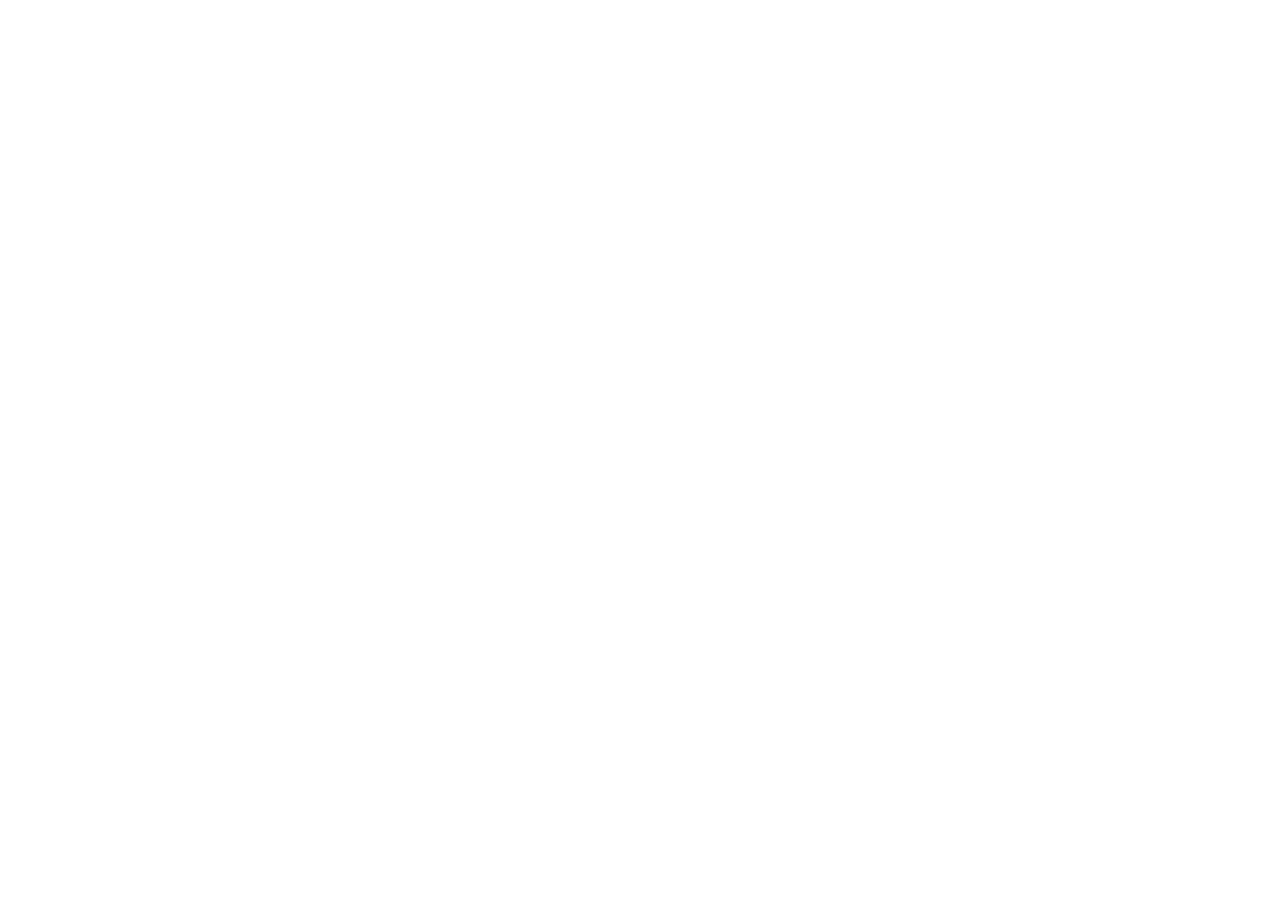
==== JAJA.html @ 79d1e46b "Update JAJA.html" ====
<!DOCTYPE html>
<html>
    <head>
        <title>Arjan Vihar</title>
        <link rel="stylesheet" href="JAJA.css">
        <script src="JAJA.js"></script>

    </head>
    <body>

    </body>
</html>
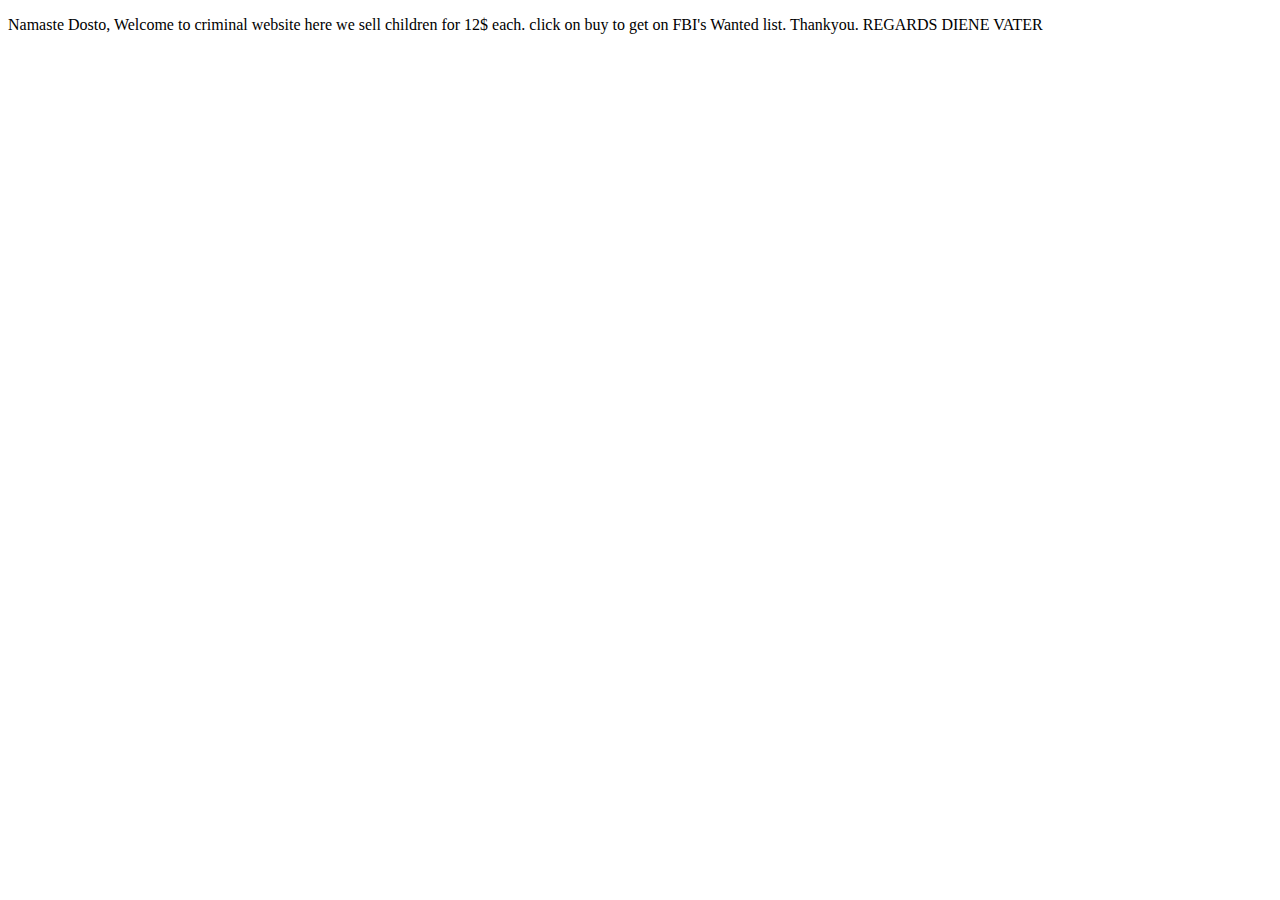
==== commit 7610b2f7: "Update JAJA.html" ====
--- a/JAJA.html
+++ b/JAJA.html
@@ -7,6 +7,14 @@
 
     </head>
     <body>
-
+<p>
+        Namaste Dosto,
+        Welcome to criminal website
+        here we sell children for 12$ each.
+        click on buy to get on FBI's Wanted list.
+        Thankyou.
+        REGARDS
+        DIENE VATER
+</p>
     </body>
 </html>
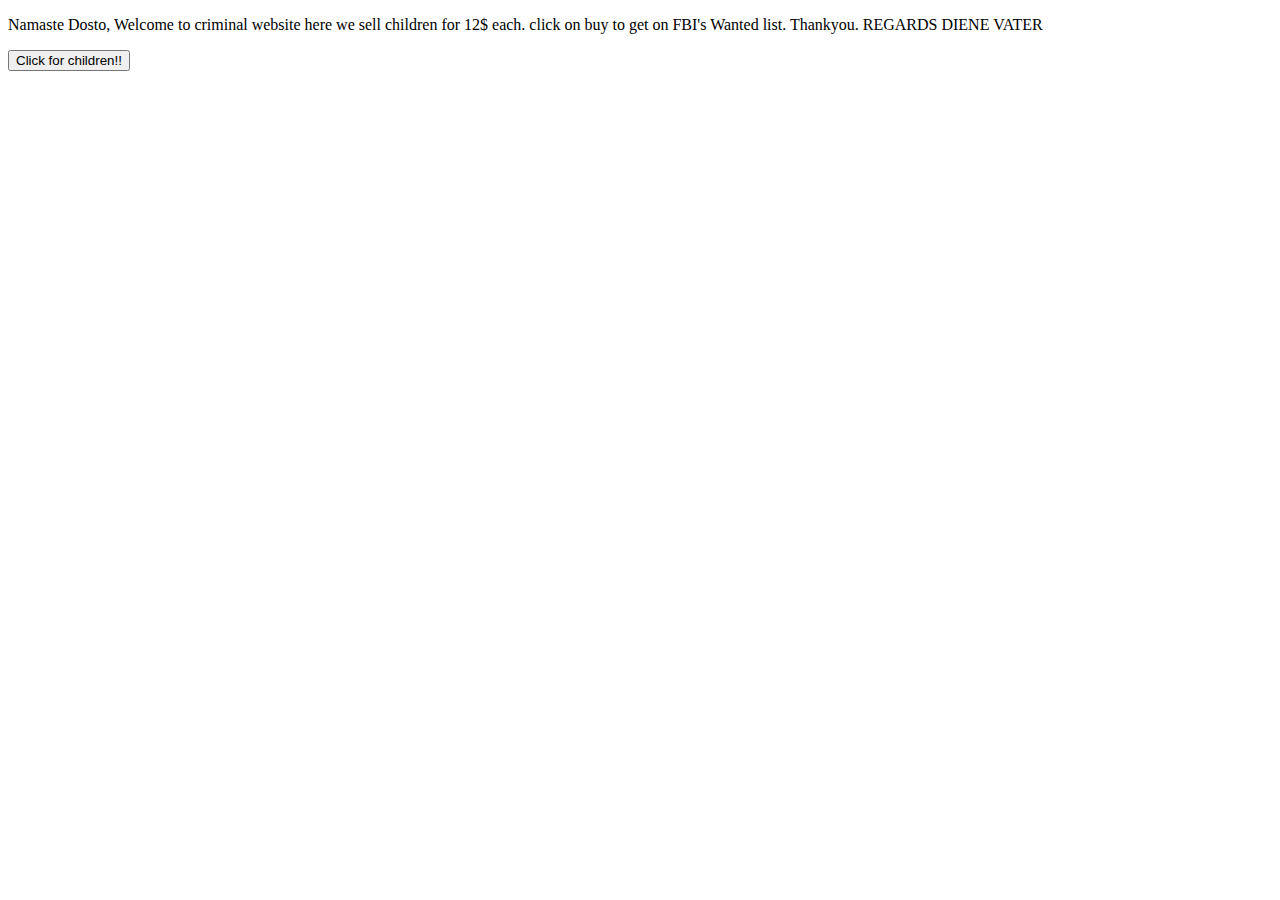
==== commit 908e1b00: "Update JAJA.html" ====
--- a/JAJA.html
+++ b/JAJA.html
@@ -16,5 +16,9 @@
         REGARDS
         DIENE VATER
 </p>
+
+        <button id="children"> 
+            Click for children!!
+        </button>
     </body>
 </html>
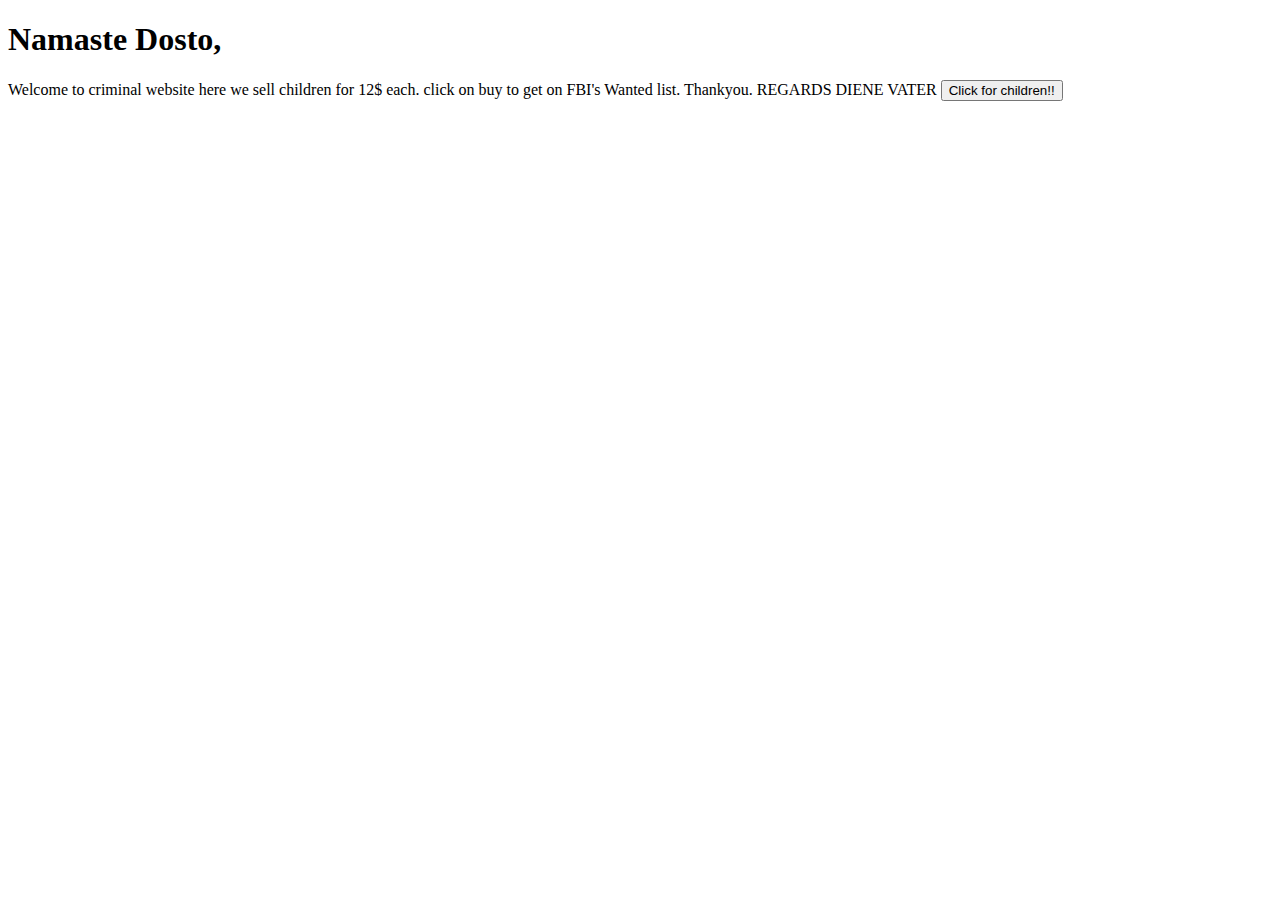
==== commit e061e2a1: "Update JAJA.html" ====
--- a/JAJA.html
+++ b/JAJA.html
@@ -7,15 +7,16 @@
 
     </head>
     <body>
-<p>
+<h1 id="namaste">
         Namaste Dosto,
+</h1>
         Welcome to criminal website
         here we sell children for 12$ each.
         click on buy to get on FBI's Wanted list.
         Thankyou.
         REGARDS
         DIENE VATER
-</p>
+
 
         <button id="children"> 
             Click for children!!
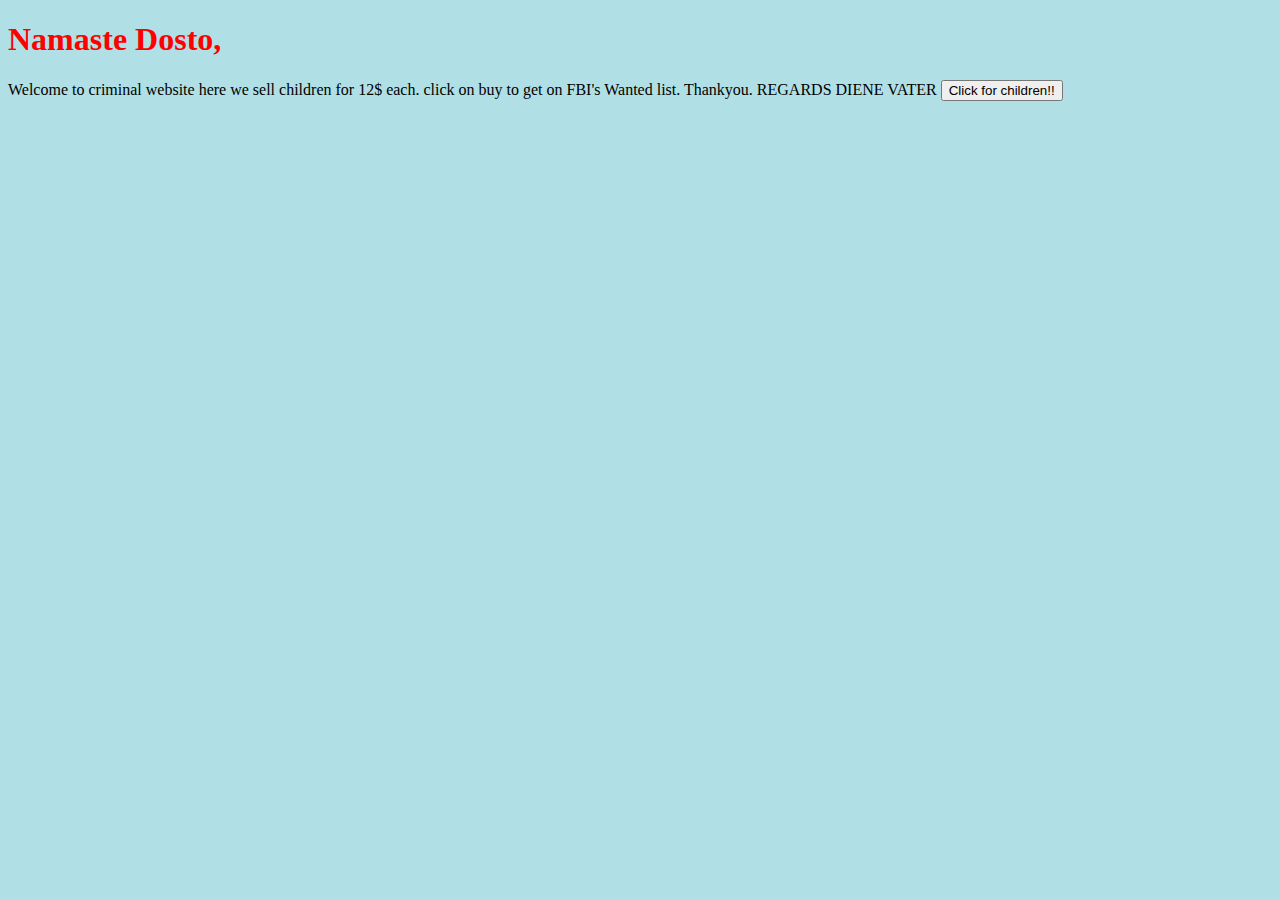
==== commit 096a2738: "Update JAJA.html" ====
--- a/JAJA.html
+++ b/JAJA.html
@@ -6,8 +6,8 @@
         <script src="JAJA.js"></script>
 
     </head>
-    <body>
-<h1 id="namaste">
+    <body style="background-color:powderblue;">
+<h1 style="color:red;">
         Namaste Dosto,
 </h1>
         Welcome to criminal website
--- a/JAJA.css
+++ b/JAJA.css
@@ -0,0 +1,3 @@
+.h1{
+  color:red;
+}
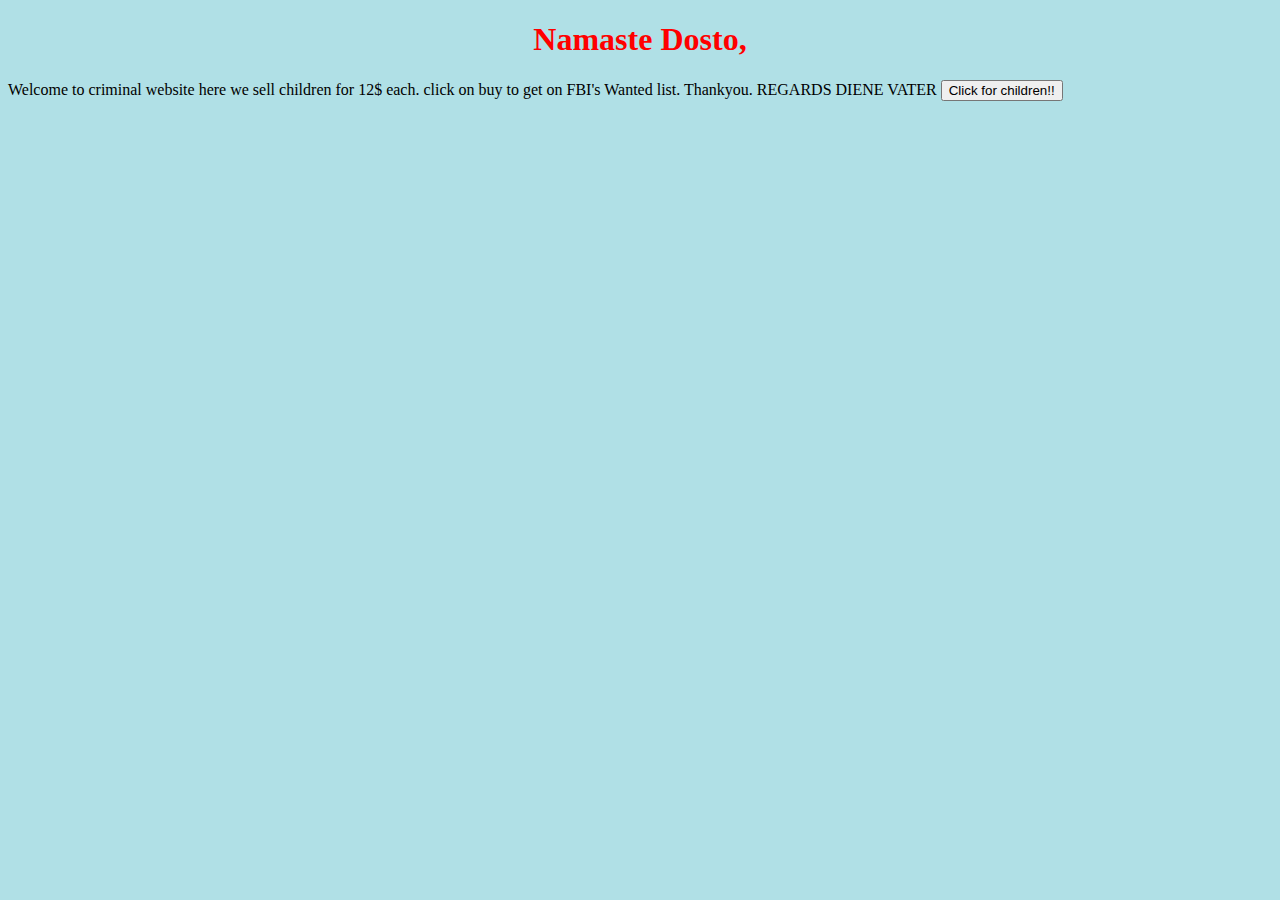
==== commit 33afd633: "Update JAJA.html" ====
--- a/JAJA.html
+++ b/JAJA.html
@@ -7,7 +7,7 @@
 
     </head>
     <body style="background-color:powderblue;">
-<h1 style="color:red;">
+<h1 style="color:red; text-align: center">
         Namaste Dosto,
 </h1>
         Welcome to criminal website
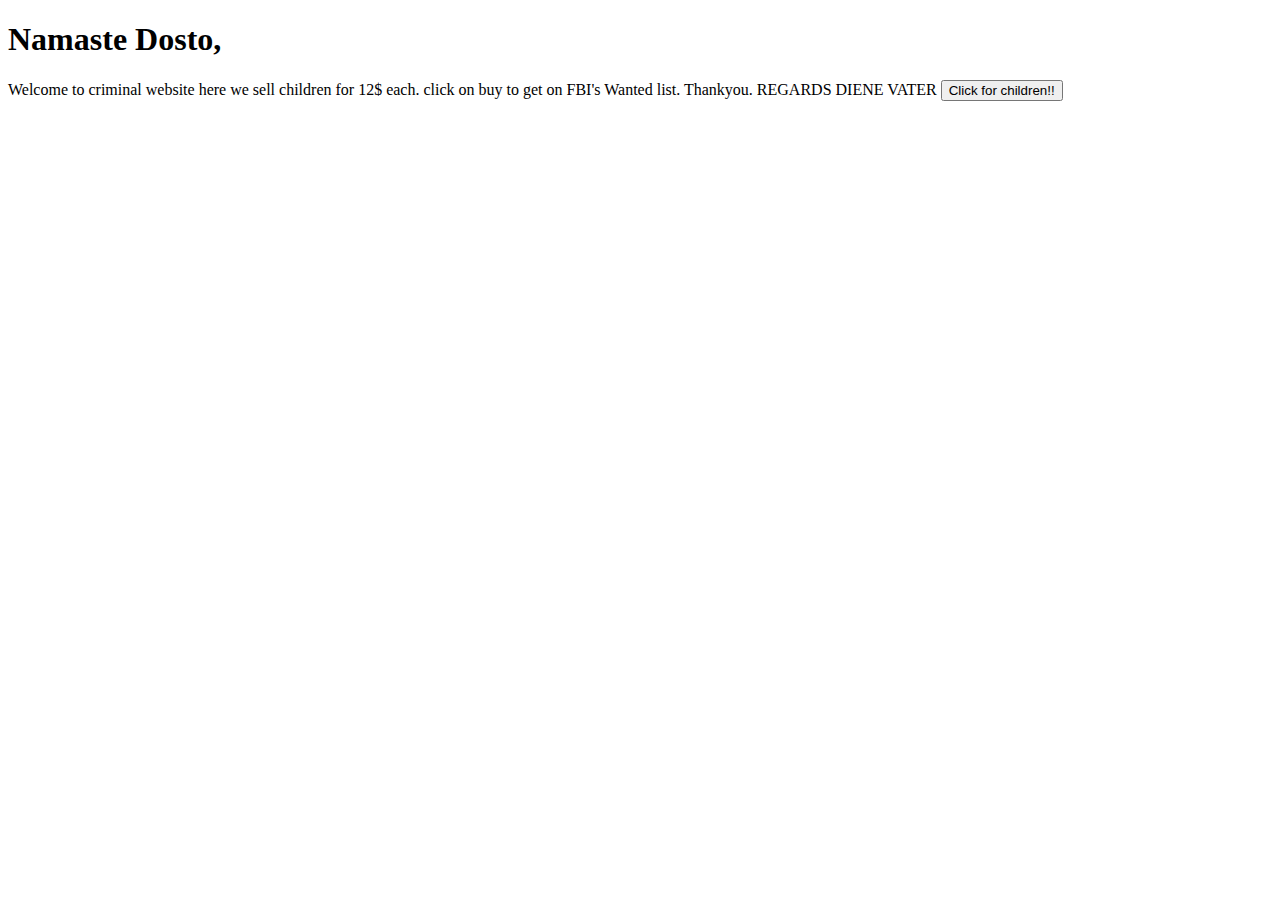
==== commit 9ef845cb: "Update JAJA.html" ====
--- a/JAJA.html
+++ b/JAJA.html
@@ -6,8 +6,8 @@
         <script src="JAJA.js"></script>
 
     </head>
-    <body style="background-color:powderblue;">
-<h1 style="color:red; text-align: center">
+    <body>
+<h1>
         Namaste Dosto,
 </h1>
         Welcome to criminal website
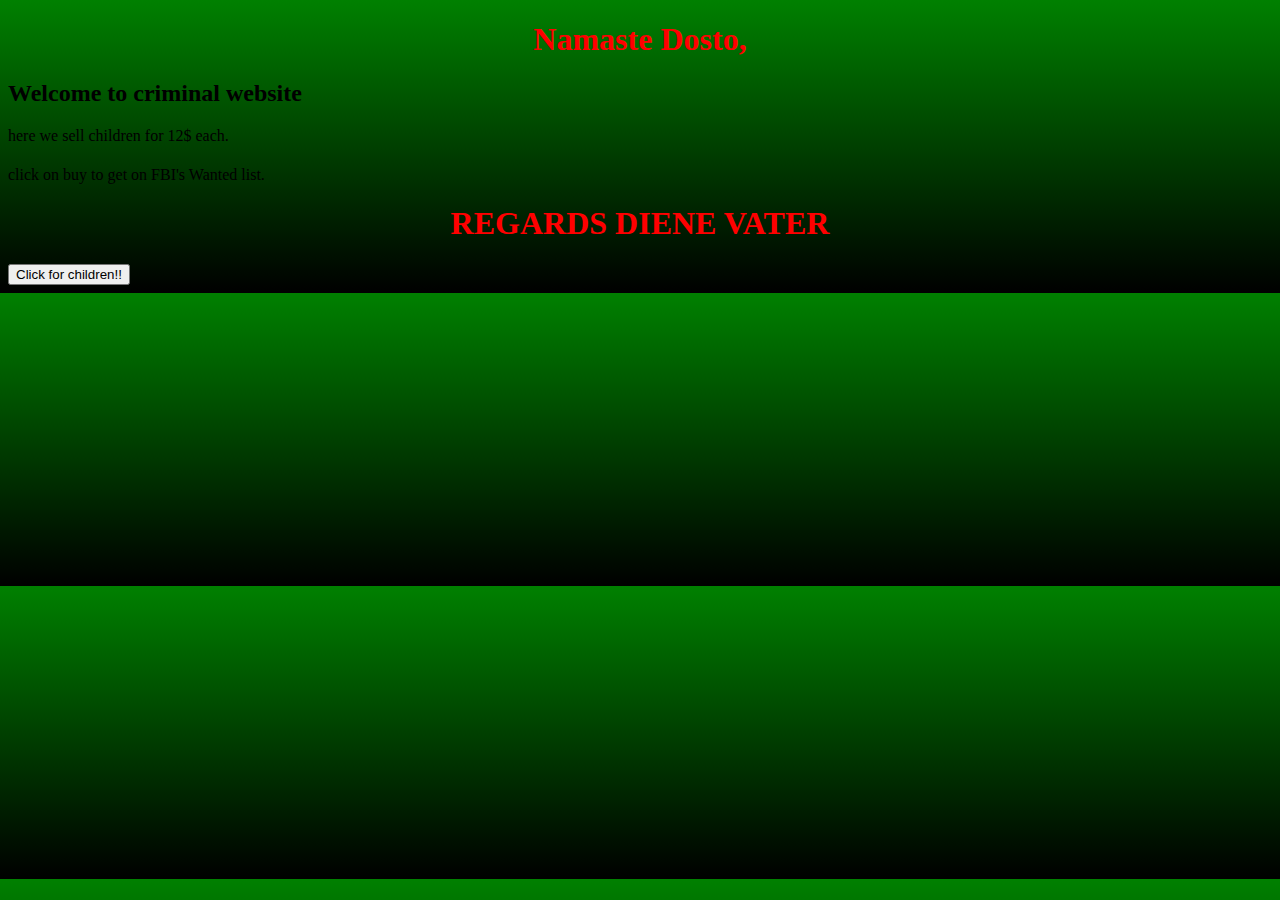
==== commit 13eb5593: "Update JAJA.html" ====
--- a/JAJA.html
+++ b/JAJA.html
@@ -10,12 +10,13 @@
 <h1>
         Namaste Dosto,
 </h1>
-        Welcome to criminal website
-        here we sell children for 12$ each.
-        click on buy to get on FBI's Wanted list.
-        Thankyou.
-        REGARDS
-        DIENE VATER
+        <h2>Welcome to criminal website</h2>
+        <h3></h3>here we sell children for 12$ each.
+        <h4></h4>click on buy to get on FBI's Wanted list.
+        <h1>REGARDS
+        DIENE VATER</h1>
+        
+            
 
 
         <button id="children"> 
--- a/JAJA.css
+++ b/JAJA.css
@@ -1,3 +1,9 @@
-.h1{
+h1{
   color:red;
+  text-align: center;
 }
+
+body{
+  
+  background-image: linear-gradient(green, black);
+}
